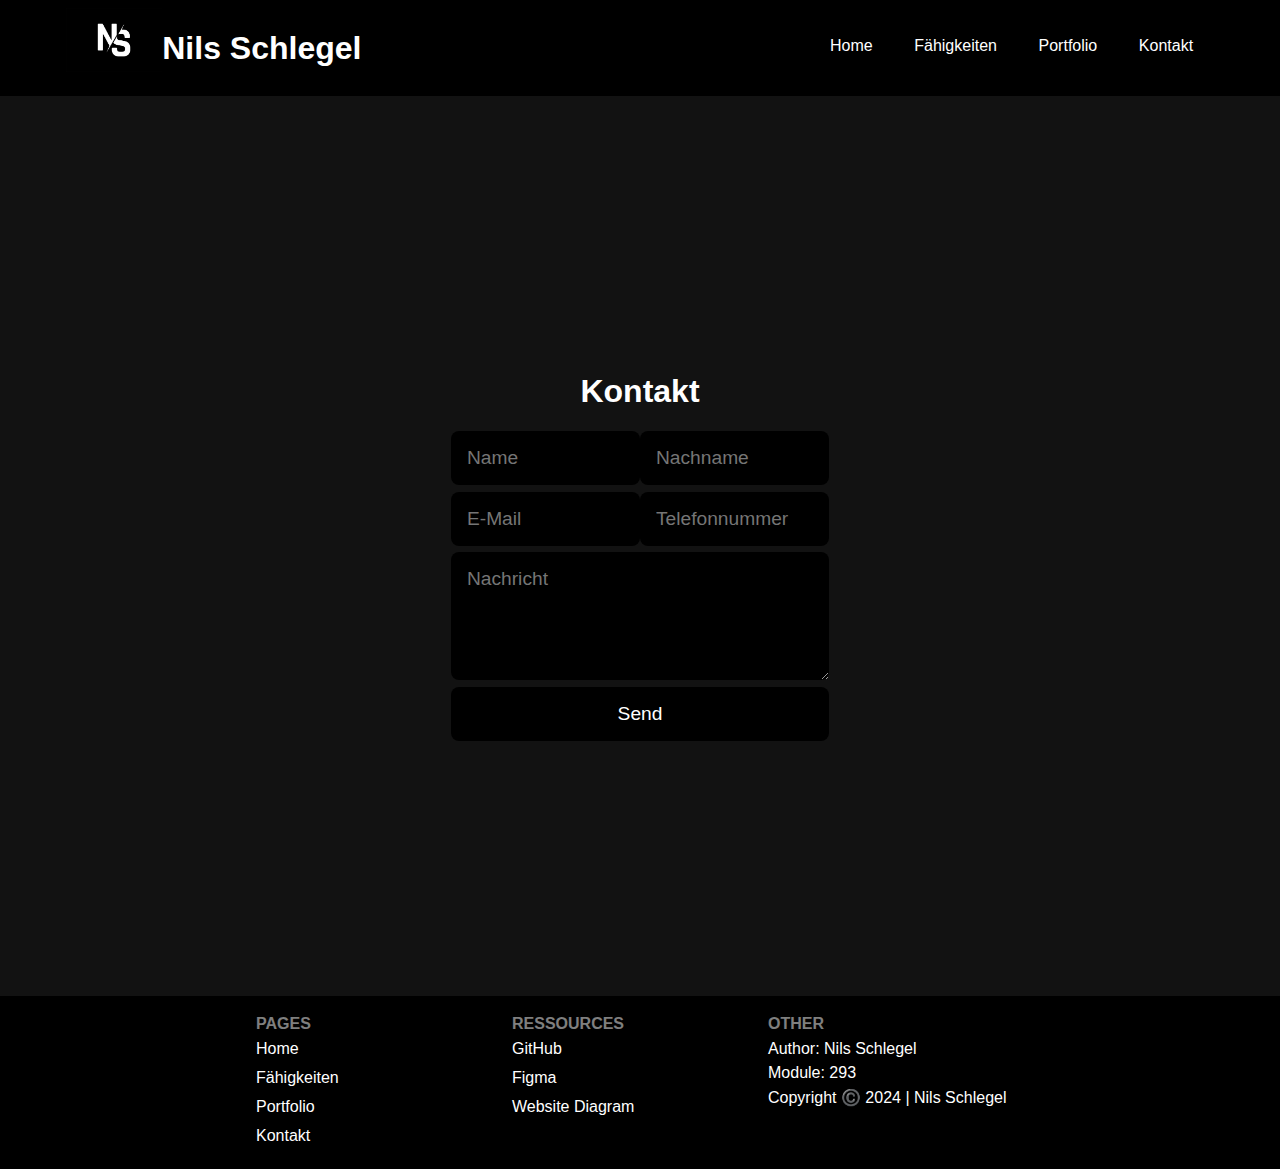
==== contact.html @ aa68433a "Added and implemented the contact site." ====
<!DOCTYPE html>
<html lang="en">
<head>
      <!-- Meta Tags -->
      <meta charset="UTF-8">
      <meta content="width=device-width, initial-scale=1.0" name="viewport">
      <meta content="text/html; charset=utf-8" http-equiv="Content-Type">
      <meta content="index, follow" name="robots">

      <meta content="Nils Schlegel" name="title">
      <meta content="Nils Schlegel - Projekt-Auftrag Website Portfolio :D" name="description">
      <meta content="Portfolio, Nils Schlegel, Projekt-Auftrag" name="keywords">
      <meta content="Nils Schlegel" name="author">
      <meta content="/assets/nils-logo.jpg" name="image">

      <!-- Property Tags -->
      <title>Nils Schlegel | Contact</title>

      <!-- Links & Scripts -->
      <script src="/js/app.js"></script>

      <link href="/css/style.css" rel="stylesheet">
      <link href="/assets/nils-logo.jpg" rel="icon">
      <link href="/assets/nils-logo.jpg" rel="apple-touch-icon">
      <link href="/assets/nils-logo.jpg" rel="apple-touch-icon-precomposed">
      <link href="https://cdnjs.cloudflare.com/ajax/libs/font-awesome/6.5.2/css/all.min.css" rel="stylesheet">
</head>
<body class="bg-base h-full text-white h-full min-h-screen flex flex-col justify-center items-center">
<nav aria-label="Desktop Navbar" class="sm:hidden w-full h-24 bg-base-dark flex flex-row justify-center items-center select-none">
      <a class="flex flex-row decoration-none text-white" href="/">
            <img alt="Logo Nils Schlegel" class="h-16" src="/assets/nils-logo.jpg">
            <h1>Nils Schlegel</h1>
      </a>
      <div class="flex flex-row w-2/3 justify-end">
            <a class="nav-link" href="/">Home</a>
            <a class="nav-link" href="skills.html">Fähigkeiten</a>
            <a class="nav-link" href="portfolio.html">Portfolio</a>
            <a class="nav-link" href="contact.html">Kontakt</a>
      </div>
</nav>

<nav aria-label="Mobile Navbar" class="sm:visible fixed top-0 left-0 flex flex-col w-full items-center bg-base-dark" id="mobilde-nav-container">
      <div class="l mr-4 flex justify-between items-center w-5/6">
            <a href="/"><img alt="Logo Nils Schlegel" class="h-16" src="/assets/nils-logo.jpg"></a>

            <button class="sm:visible text-2xl bg-transparent text-white border-none" id="menu-button"><i
                    class="fa-solid fa-bars"></i></button>
      </div>
</nav>

<main class="flex min-h-screen sm:flex-col h-full flex-col justify-center items-center sm:w-full w-2/3 h-full">
      <h1 class="text-4xl">Kontakt</h1>
      <form class="flex space-y-1 flex-col justify-center items-center sm:w-full w-2/3">
            <div class="flex justify-between w-2/3">
                  <input type="text" class="w-5/12" placeholder="Name">
                  <input type="text" class="w-5/12" placeholder="Nachname">
            </div>
            <div class="flex w-2/3 justify-between">
                  <input class="w-5/12" type="email" placeholder="E-Mail">
                  <input class="w-5/12" type="tel" placeholder="Telefonnummer">
            </div>
            <div class="flex space-y-1 flex-col w-2/3">
                  <textarea class="h-24" type="text" placeholder="Nachricht"></textarea>
                  <button type="submit">Send</button>
            </div>
      </form>
</main>
<footer class="bg-base-dark w-full h-full p-3 flex sm:flex-col sm:space-y-6 justify-center ">
      <div class="flex flex-col w-1/5 space-y-1 sm:w-full">
            <a class="text-gray font-bold">PAGES</a>
            <a class="link" href="/">Home</a>
            <a class="link" href="skills.html">Fähigkeiten</a>
            <a class="link" href="portfolio.html">Portfolio</a>
            <a class="link" href="contact.html">Kontakt</a>
      </div>
      <div class="flex flex-col w-1/5 space-y-1 sm:w-full">
            <a class="text-gray font-bold">RESSOURCES</a>
            <a class="link" href="https://github.com/PythonIschKeiProgrammiersproch/SchoolPortfolioWebsite" target="_blank">GitHub</a>
            <a class="link" href="https://www.figma.com/board/xOAR6n6WWYAAZ1L2Jmprem/Untitled?node-id=0-1" target="_blank">Figma</a>
            <a class="link" href="#" target="_blank">Website Diagram</a>
      </div>
      <div class="flex flex-col w-1/5 space-y-1 sm:w-full">
            <a class="text-gray font-bold">OTHER</a>
            <a>Author: Nils Schlegel</a>
            <a>Module: 293</a>
            <a>Copyright ©️ 2024 | Nils Schlegel</a>
      </div>
</footer>
</body>
</html>
---- css/style.css ----
/*
 * Global Styles
 */

:root {
    --base: #121212;
    --base-dark: #000000;
    --primary: #9568D9;
    --secondary: #B067AA;
    --accent: #2d2d34;
}

body {
    font-family: sans-serif;
    margin: 0;
    padding: 0;
    max-width: 100vw;
    overflow-x: hidden;
    width: 100vw;
}

img {
    user-select: none;
}

input,
textarea,
button{
    border: none;
    outline: none;
    background: var(--base-dark);
    color: white;
    padding: 1rem;
    border-radius: 0.5rem;
    font-size: larger;
    resize: vertical;
    font-family: sans-serif;
}

/*
 * Simple Classes
 */

.bg-base {
    background-color: var(--base);
}

.bg-base-dark {
    background-color: var(--base-dark);
}

.text-white {
    color: white;
}

.text-2xl {
    font-size: xx-large;
}

.h-full {
    height: 100%;
}

.min-h-screen {
    min-height: 100vh;
}

.h-16 {
    height: 4rem;
}

.h-24 {
    height: 6rem;
}

.justify-between {
    justify-content: space-between;
}

.w-2\/3 {
    width: 66.6%;
}

.w-5\/12 {
    width: 44.6%;
}

.mr-4 {
    margin-right: 1rem;
}

.text-gray {
    color: rgba(255, 255, 255, 0.5);
}

.w-full {
    width: 100%;
}

.w-1\/5 {
    width: 20%;
}

.w-5\/6 {
    width: 83%;
}

.flex {
    display: flex;
}

.flex-col {
    flex-direction: column;
}

.p-3 {
    padding: 1.2rem;
}

.flex-row {
    flex-direction: row;
}

.justify-center {
    justify-content: center;
}

.justify-end {
    justify-content: end;
}

.items-center {
    align-items: center;
}

.select-none {
    user-select: none;
}

.space-x-6 > * {
    margin-left: 1.5rem;
}

.space-x-6 *:first-child {
    margin-left: 0;
}

.space-y-6 > * {
    margin-top: 1.5rem;
}

.space-y-6 *:first-child {
    margin-left: 0;
}

.space-y-1 > * {
    margin-top: 0.4rem;
}

.space-y-1 *:first-child {
    margin-top: 0;
}

.font-bold {
    font-weight: bold;
}

.decoration-none {
    text-decoration: none;
}

.sm\:visible {
    height: 0;
    visibility: hidden;
}

.fixed {
    position: fixed;
}

.top-0 {
    top: 0;
}

.left-0 {
    left: 0;
}

.border-none {
    border: none;
}

.bg-transparent {
    background-color: transparent;
}

.mobile-nav-list li {
    width: 100vw;
    height: fit-content;
    background-color: var(--base-dark);
}

.w-1\/2 {
    width: 50%;
}

.w-1\/3 {
    width: 33.3%;
}

/*
 * Components
 */

#menu-list {
    max-height: 0;
    overflow: hidden;
    transition: max-height 0.3s ease-in-out;
}

#menu-list.open {
    max-height: 500px;
}

#menu-list.closing {
    max-height: 0;
    transition: max-height 0.4s ease-in-out;
}


.nav-link {
    color: white;
    text-decoration: none;
    padding: 0.8rem 1.3rem;
    border-radius: 0.8rem;
    transition: all 0.2s ease-in-out;
    margin-bottom: 0.3rem;
}

.nav-link:hover,
.link:hover {
    color: rgba(255, 255, 255, 0.4);
}

.link {
    color: white;
    text-decoration: none;
    transition: all 0.2s ease-in-out;
    margin-bottom: 0.3rem;
}

/*
 * Responsive Designs
 */
@media only screen and (max-width: 720px) {
    body {
        width: 100%; /* Adjusted to prevent horizontal overflow */
    }

    .sm\:space-x-0 > * {
        margin-left: 0;
    }

    .sm\:space-x-0 *:first-child {
        margin-left: 0;
    }

    .space-x-1 > * {
        margin-left: 4rem;
    }

    .space-x-1 *:first-child {
        margin-left: 0;
    }

    .nav-link {
        margin-bottom: 0.3rem;
        width: 100%;
        padding: 0.6rem;
    }

    .sm\:flex-col {
        flex-direction: column;
    }

    .sm\:hidden {
        height: 0;
        width: 0;
        visibility: hidden;
    }

    .sm\:visible {
        visibility: visible;
        height: max-content;
    }

    .sm\:space-y-6 * {
        margin-top: 0.5rem;
    }

    .sm\:space-y-6 *:first-child {
        margin-top: 0;
    }

    .sm\:w-full {
        width: 100%;
    }

    .sm\:text-center {
        text-align: center;
    }
}
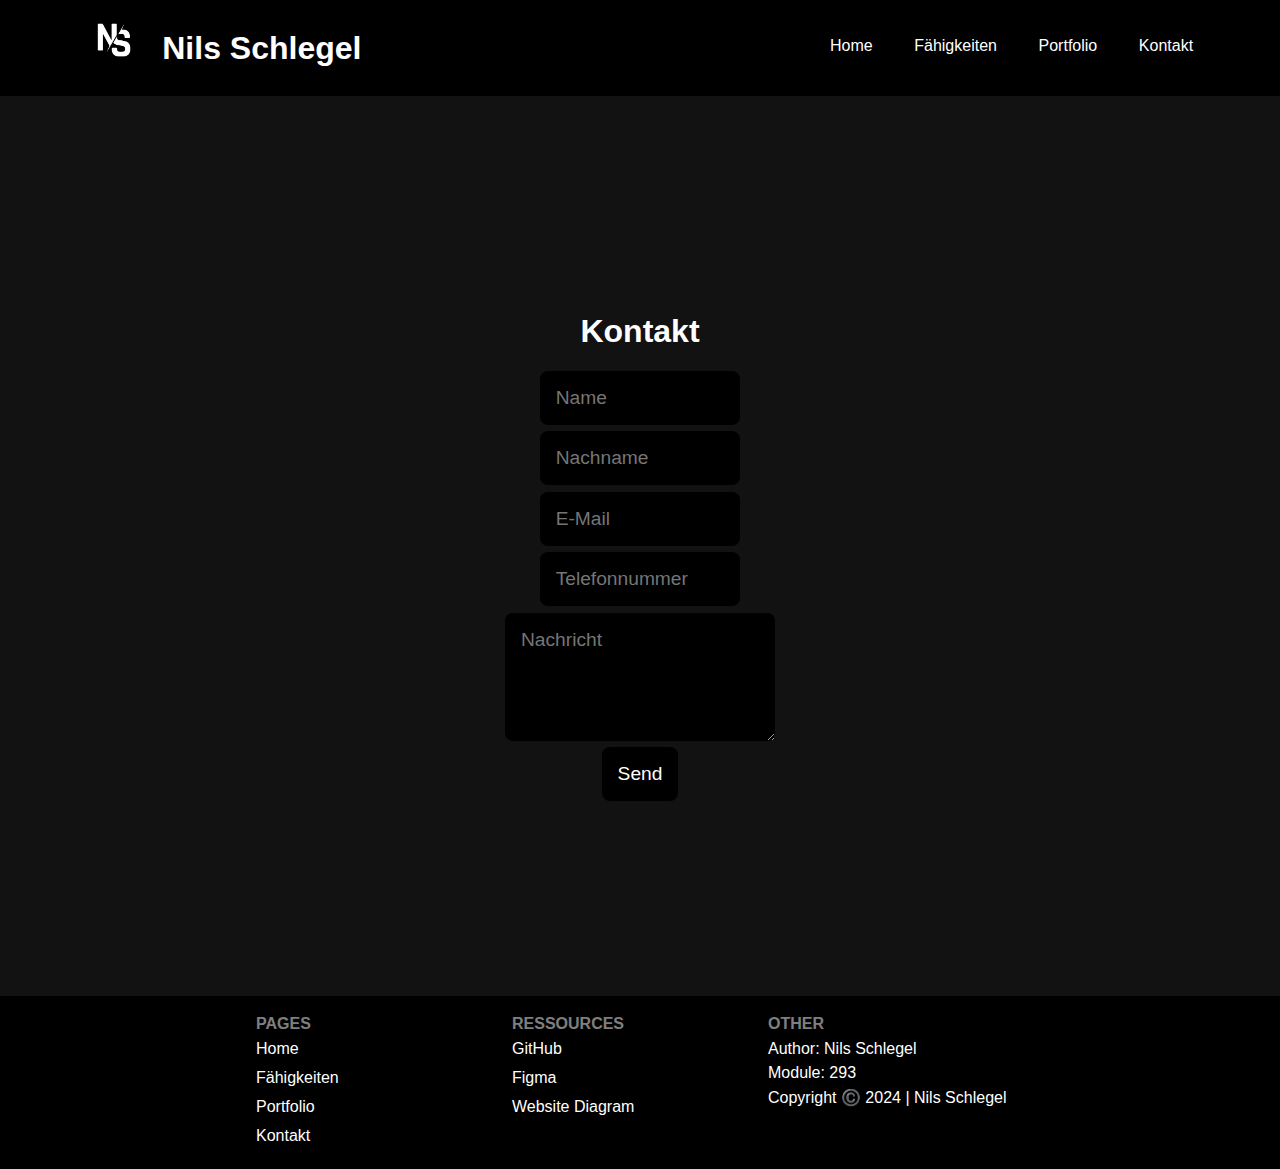
==== commit e714b2d0: "Added nils-schlegel.jpg and changed the image in index.html." ====
--- a/contact.html
+++ b/contact.html
@@ -51,17 +51,17 @@
 <main class="flex min-h-screen sm:flex-col h-full flex-col justify-center items-center sm:w-full w-2/3 h-full">
       <h1 class="text-4xl">Kontakt</h1>
       <form class="flex space-y-1 flex-col justify-center items-center sm:w-full w-2/3">
-            <div class="flex justify-between w-2/3">
-                  <input type="text" class="w-5/12" placeholder="Name">
-                  <input type="text" class="w-5/12" placeholder="Nachname">
+            <div class="flex space-y-1 flex-col w-2/3 justify-center items-center">
+                  <input type="text" class="w-5/12 sm:w-full" placeholder="Name">
+                  <input type="text" class="w-5/12 sm:w-full" placeholder="Nachname">
             </div>
-            <div class="flex w-2/3 justify-between">
-                  <input class="w-5/12" type="email" placeholder="E-Mail">
-                  <input class="w-5/12" type="tel" placeholder="Telefonnummer">
+            <div class="flex space-y-1 flex-col w-2/3 justify-center items-center">
+                  <input class="w-5/12 sm:w-full" type="email" placeholder="E-Mail">
+                  <input class="w-5/12 sm:w-full" type="tel" placeholder="Telefonnummer">
             </div>
-            <div class="flex space-y-1 flex-col w-2/3">
-                  <textarea class="h-24" type="text" placeholder="Nachricht"></textarea>
-                  <button type="submit">Send</button>
+            <div class="flex space-y-1 flex-col w-2/3 justify-center items-center">
+                  <textarea class="h-24 sm:w-full" type="text" placeholder="Nachricht"></textarea>
+                  <button class="sm:w-full" type="submit">Send</button>
             </div>
       </form>
 </main>
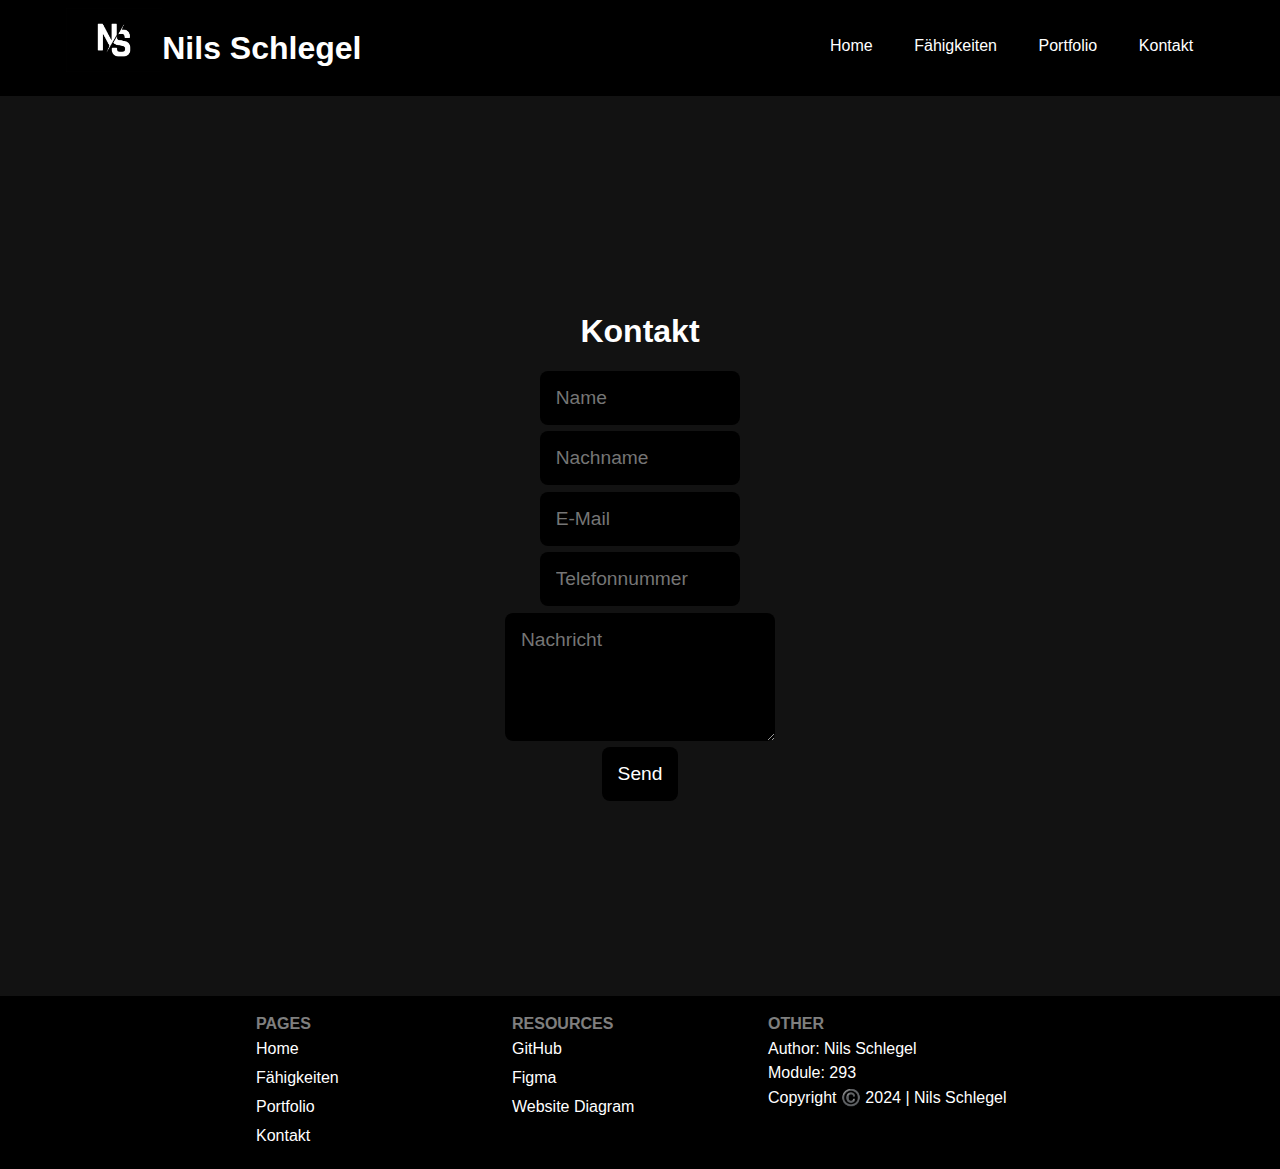
==== commit 7384930b: "Final Commit" ====
--- a/contact.html
+++ b/contact.html
@@ -1,90 +1,92 @@
 <!DOCTYPE html>
 <html lang="en">
 <head>
-      <!-- Meta Tags -->
-      <meta charset="UTF-8">
-      <meta content="width=device-width, initial-scale=1.0" name="viewport">
-      <meta content="text/html; charset=utf-8" http-equiv="Content-Type">
-      <meta content="index, follow" name="robots">
+    <!-- Meta Tags -->
+    <meta charset="UTF-8">
+    <meta content="width=device-width, initial-scale=1.0" name="viewport">
+    <meta content="text/html; charset=utf-8" http-equiv="Content-Type">
+    <meta content="index, follow" name="robots">
 
-      <meta content="Nils Schlegel" name="title">
-      <meta content="Nils Schlegel - Projekt-Auftrag Website Portfolio :D" name="description">
-      <meta content="Portfolio, Nils Schlegel, Projekt-Auftrag" name="keywords">
-      <meta content="Nils Schlegel" name="author">
-      <meta content="/assets/nils-logo.jpg" name="image">
+    <meta content="Nils Schlegel" name="title">
+    <meta content="Nils Schlegel - Projekt-Auftrag Website Portfolio :D" name="description">
+    <meta content="Portfolio, Nils Schlegel, Projekt-Auftrag" name="keywords">
+    <meta content="Nils Schlegel" name="author">
+    <meta content="/assets/nils-logo.jpg" name="image">
 
-      <!-- Property Tags -->
-      <title>Nils Schlegel | Contact</title>
+    <!-- Property Tags -->
+    <title>Nils Schlegel | Contact</title>
 
-      <!-- Links & Scripts -->
-      <script src="/js/app.js"></script>
+    <!-- Links & Scripts -->
+    <script src="/js/app.js"></script>
 
-      <link href="/css/style.css" rel="stylesheet">
-      <link href="/assets/nils-logo.jpg" rel="icon">
-      <link href="/assets/nils-logo.jpg" rel="apple-touch-icon">
-      <link href="/assets/nils-logo.jpg" rel="apple-touch-icon-precomposed">
-      <link href="https://cdnjs.cloudflare.com/ajax/libs/font-awesome/6.5.2/css/all.min.css" rel="stylesheet">
+    <link href="/css/style.css" rel="stylesheet">
+    <link href="/assets/nils-logo.jpg" rel="icon">
+    <link href="/assets/nils-logo.jpg" rel="apple-touch-icon">
+    <link href="/assets/nils-logo.jpg" rel="apple-touch-icon-precomposed">
+    <link href="https://cdnjs.cloudflare.com/ajax/libs/font-awesome/6.5.2/css/all.min.css" rel="stylesheet">
 </head>
 <body class="bg-base h-full text-white h-full min-h-screen flex flex-col justify-center items-center">
-<nav aria-label="Desktop Navbar" class="sm:hidden w-full h-24 bg-base-dark flex flex-row justify-center items-center select-none">
-      <a class="flex flex-row decoration-none text-white" href="/">
-            <img alt="Logo Nils Schlegel" class="h-16" src="/assets/nils-logo.jpg">
-            <h1>Nils Schlegel</h1>
-      </a>
-      <div class="flex flex-row w-2/3 justify-end">
-            <a class="nav-link" href="/">Home</a>
-            <a class="nav-link" href="skills.html">Fähigkeiten</a>
-            <a class="nav-link" href="portfolio.html">Portfolio</a>
-            <a class="nav-link" href="contact.html">Kontakt</a>
-      </div>
+<nav aria-label="Desktop Navbar"
+     class="sm:hidden w-full h-24 bg-base-dark flex flex-row justify-center items-center select-none">
+    <a class="flex flex-row decoration-none text-white" href="/">
+        <img alt="Logo Nils Schlegel" class="h-16" src="/assets/nils-logo.jpg">
+        <h1>Nils Schlegel</h1>
+    </a>
+    <div class="flex flex-row w-2/3 justify-end">
+        <a class="nav-link" href="/">Home</a>
+        <a class="nav-link" href="skills.html">Fähigkeiten</a>
+        <a class="nav-link" href="portfolio.html">Portfolio</a>
+        <a class="nav-link" href="contact.html">Kontakt</a>
+    </div>
 </nav>
 
-<nav aria-label="Mobile Navbar" class="sm:visible fixed top-0 left-0 flex flex-col w-full items-center bg-base-dark" id="mobilde-nav-container">
-      <div class="l mr-4 flex justify-between items-center w-5/6">
-            <a href="/"><img alt="Logo Nils Schlegel" class="h-16" src="/assets/nils-logo.jpg"></a>
+<nav aria-label="Mobile Navbar" class="sm:visible fixed top-0 left-0 flex flex-col w-full items-center bg-base-dark"
+     id="mobile-nav-container">
+    <div class="l mr-4 flex justify-between items-center w-5/6">
+        <a href="/"><img alt="Logo Nils Schlegel" class="h-16" src="/assets/nils-logo.jpg"></a>
 
-            <button class="sm:visible text-2xl bg-transparent text-white border-none" id="menu-button"><i
-                    class="fa-solid fa-bars"></i></button>
-      </div>
+        <button class="sm:visible text-2xl bg-transparent text-white border-none" id="menu-button"><i
+                class="fa-solid fa-bars"></i></button>
+    </div>
 </nav>
 
 <main class="flex min-h-screen sm:flex-col h-full flex-col justify-center items-center sm:w-full w-2/3 h-full">
-      <h1 class="text-4xl">Kontakt</h1>
-      <form class="flex space-y-1 flex-col justify-center items-center sm:w-full w-2/3">
-            <div class="flex space-y-1 flex-col w-2/3 justify-center items-center">
-                  <input type="text" class="w-5/12 sm:w-full" placeholder="Name">
-                  <input type="text" class="w-5/12 sm:w-full" placeholder="Nachname">
-            </div>
-            <div class="flex space-y-1 flex-col w-2/3 justify-center items-center">
-                  <input class="w-5/12 sm:w-full" type="email" placeholder="E-Mail">
-                  <input class="w-5/12 sm:w-full" type="tel" placeholder="Telefonnummer">
-            </div>
-            <div class="flex space-y-1 flex-col w-2/3 justify-center items-center">
-                  <textarea class="h-24 sm:w-full" type="text" placeholder="Nachricht"></textarea>
-                  <button class="sm:w-full" type="submit">Send</button>
-            </div>
-      </form>
+    <h1 class="text-4xl">Kontakt</h1>
+    <form class="flex space-y-1 flex-col justify-center items-center sm:w-full w-2/3">
+        <div class="flex space-y-1 flex-col w-2/3 justify-center items-center">
+            <input class="w-5/12 sm:w-full" placeholder="Name" type="text">
+            <input class="w-5/12 sm:w-full" placeholder="Nachname" type="text">
+        </div>
+        <div class="flex space-y-1 flex-col w-2/3 justify-center items-center">
+            <input class="w-5/12 sm:w-full" placeholder="E-Mail" type="email">
+            <input class="w-5/12 sm:w-full" placeholder="Telefonnummer" type="tel">
+        </div>
+        <div class="flex space-y-1 flex-col w-2/3 justify-center items-center">
+            <textarea class="h-24 sm:w-full" placeholder="Nachricht"></textarea>
+            <button class="sm:w-full" type="submit">Send</button>
+        </div>
+    </form>
 </main>
 <footer class="bg-base-dark w-full h-full p-3 flex sm:flex-col sm:space-y-6 justify-center ">
-      <div class="flex flex-col w-1/5 space-y-1 sm:w-full">
-            <a class="text-gray font-bold">PAGES</a>
-            <a class="link" href="/">Home</a>
-            <a class="link" href="skills.html">Fähigkeiten</a>
-            <a class="link" href="portfolio.html">Portfolio</a>
-            <a class="link" href="contact.html">Kontakt</a>
-      </div>
-      <div class="flex flex-col w-1/5 space-y-1 sm:w-full">
-            <a class="text-gray font-bold">RESSOURCES</a>
-            <a class="link" href="https://github.com/PythonIschKeiProgrammiersproch/SchoolPortfolioWebsite" target="_blank">GitHub</a>
-            <a class="link" href="https://www.figma.com/board/xOAR6n6WWYAAZ1L2Jmprem/Untitled?node-id=0-1" target="_blank">Figma</a>
-            <a class="link" href="#" target="_blank">Website Diagram</a>
-      </div>
-      <div class="flex flex-col w-1/5 space-y-1 sm:w-full">
-            <a class="text-gray font-bold">OTHER</a>
-            <a>Author: Nils Schlegel</a>
-            <a>Module: 293</a>
-            <a>Copyright ©️ 2024 | Nils Schlegel</a>
-      </div>
+    <div class="flex flex-col w-1/5 space-y-1 sm:w-full">
+        <a class="text-gray font-bold">PAGES</a>
+        <a class="link" href="/">Home</a>
+        <a class="link" href="skills.html">Fähigkeiten</a>
+        <a class="link" href="portfolio.html">Portfolio</a>
+        <a class="link" href="contact.html">Kontakt</a>
+    </div>
+    <div class="flex flex-col w-1/5 space-y-1 sm:w-full">
+        <a class="text-gray font-bold">RESOURCES</a>
+        <a class="link" href="https://github.com/PythonIschKeiProgrammiersproch/SchoolPortfolioWebsite" target="_blank">GitHub</a>
+        <a class="link" href="https://www.figma.com/board/xOAR6n6WWYAAZ1L2Jmprem/Untitled?node-id=0-1" target="_blank">Figma</a>
+        <a class="link" href="#" target="_blank">Website Diagram</a>
+    </div>
+    <div class="flex flex-col w-1/5 space-y-1 sm:w-full">
+        <a class="text-gray font-bold">OTHER</a>
+        <a>Author: Nils Schlegel</a>
+        <a>Module: 293</a>
+        <a>Copyright ©️ 2024 | Nils Schlegel</a>
+    </div>
 </footer>
 </body>
 </html>
--- a/css/style.css
+++ b/css/style.css
@@ -25,7 +25,7 @@
 
 input,
 textarea,
-button{
+button {
     border: none;
     outline: none;
     background: var(--base-dark);
@@ -253,6 +253,23 @@
  * Responsive Designs
  */
 @media only screen and (max-width: 720px) {
+    .sm\:mt-24 {
+        margin-top: 6rem;
+    }
+
+    .sm\:line-bottom {
+        padding-bottom: 2rem;
+        border-bottom: 3px solid var(--primary);
+    }
+
+    .sm\:line-bottom-next {
+        padding-top: 3rem;
+    }
+
+    .sm\:mb-6 {
+        margin-bottom: 1.5rem;
+    }
+
     body {
         width: 100%; /* Adjusted to prevent horizontal overflow */
     }
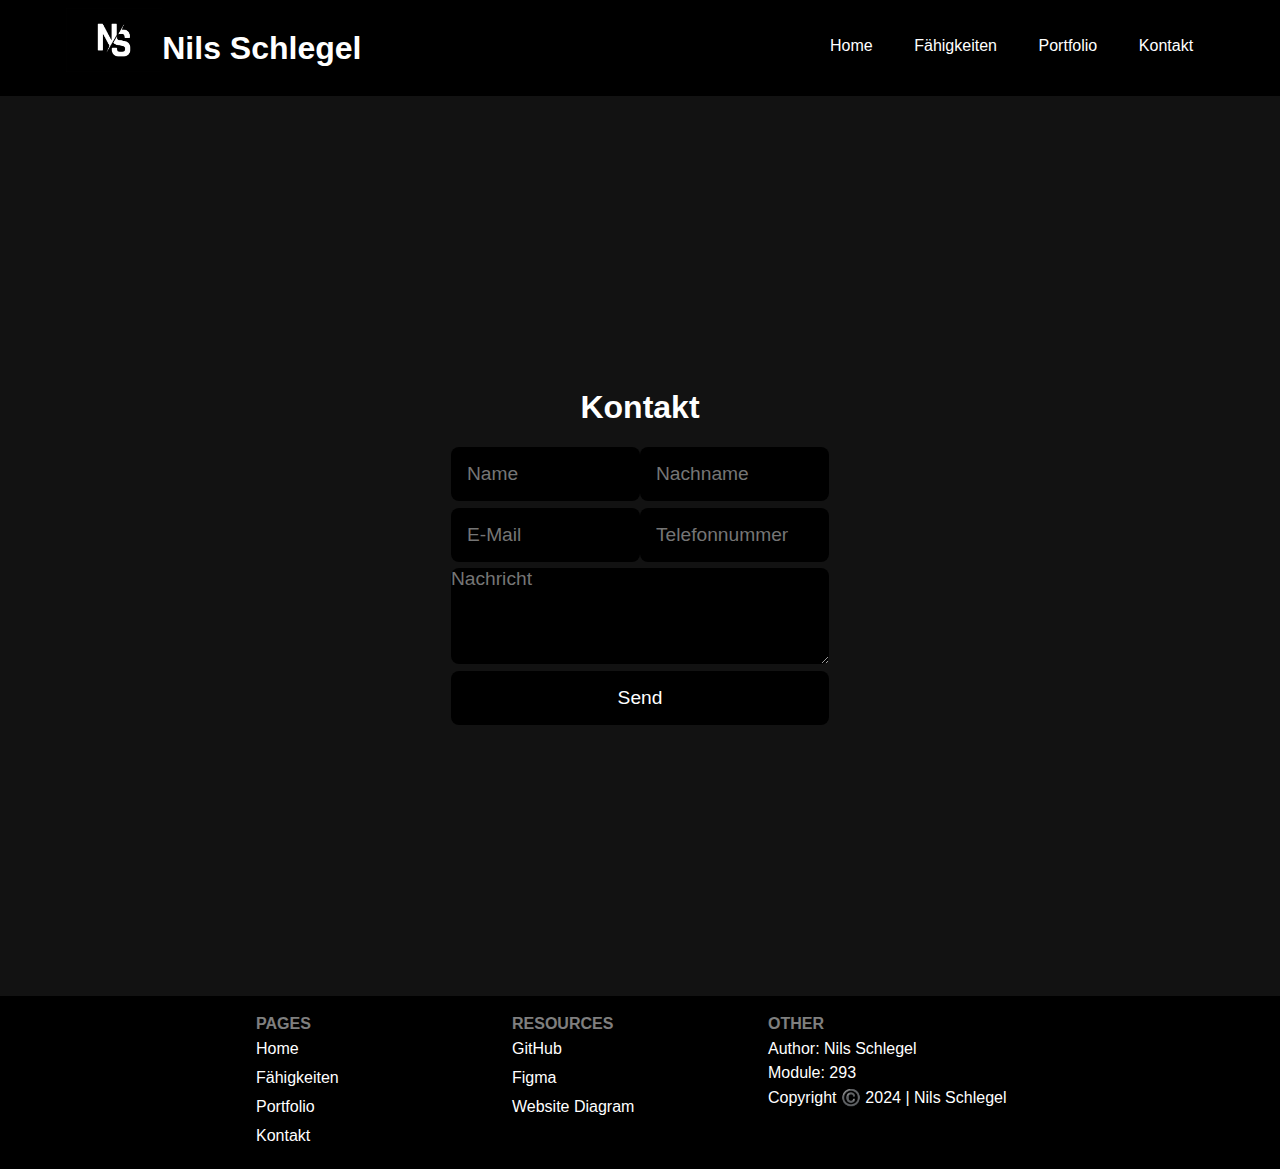
==== commit 77d46bef: "Final Changes to the contact form" ====
--- a/contact.html
+++ b/contact.html
@@ -53,17 +53,17 @@
 <main class="flex min-h-screen sm:flex-col h-full flex-col justify-center items-center sm:w-full w-2/3 h-full">
     <h1 class="text-4xl">Kontakt</h1>
     <form class="flex space-y-1 flex-col justify-center items-center sm:w-full w-2/3">
-        <div class="flex space-y-1 flex-col w-2/3 justify-center items-center">
-            <input class="w-5/12 sm:w-full" placeholder="Name" type="text">
-            <input class="w-5/12 sm:w-full" placeholder="Nachname" type="text">
+        <div class="flex sm:space-y-1 sm:flex-col w-2/3 justify-center items-center">
+            <input class="w-1/2 sm:w-full" placeholder="Name" type="text">
+            <input class="w-1/2 sm:w-full" placeholder="Nachname" type="text">
+        </div>
+        <div class="flex sm:space-y-1 sm:flex-col w-2/3 justify-center items-center">
+            <input class="w-1/2 sm:w-full" placeholder="E-Mail" type="email">
+            <input class="w-1/2 sm:w-full" placeholder="Telefonnummer" type="tel">
         </div>
         <div class="flex space-y-1 flex-col w-2/3 justify-center items-center">
-            <input class="w-5/12 sm:w-full" placeholder="E-Mail" type="email">
-            <input class="w-5/12 sm:w-full" placeholder="Telefonnummer" type="tel">
-        </div>
-        <div class="flex space-y-1 flex-col w-2/3 justify-center items-center">
-            <textarea class="h-24 sm:w-full" placeholder="Nachricht"></textarea>
-            <button class="sm:w-full" type="submit">Send</button>
+            <textarea class="h-24 w-full lg:p-0 sm:p-3" placeholder="Nachricht"></textarea>
+            <button class="w-full" type="submit">Send</button>
         </div>
     </form>
 </main>
--- a/css/style.css
+++ b/css/style.css
@@ -208,6 +208,10 @@
     width: 33.3%;
 }
 
+.lg\:p-0 {
+    padding: 0;
+}
+
 /*
  * Components
  */
@@ -253,6 +257,18 @@
  * Responsive Designs
  */
 @media only screen and (max-width: 720px) {
+    .sm\:space-y-1 > * {
+        margin-top: 0.4rem;
+    }
+
+    .sm\:space-y-1 *:first-child {
+        margin-top: 0;
+    }
+
+    .sm\:p-3 {
+        padding: 1rem;
+    }
+
     .sm\:mt-24 {
         margin-top: 6rem;
     }
